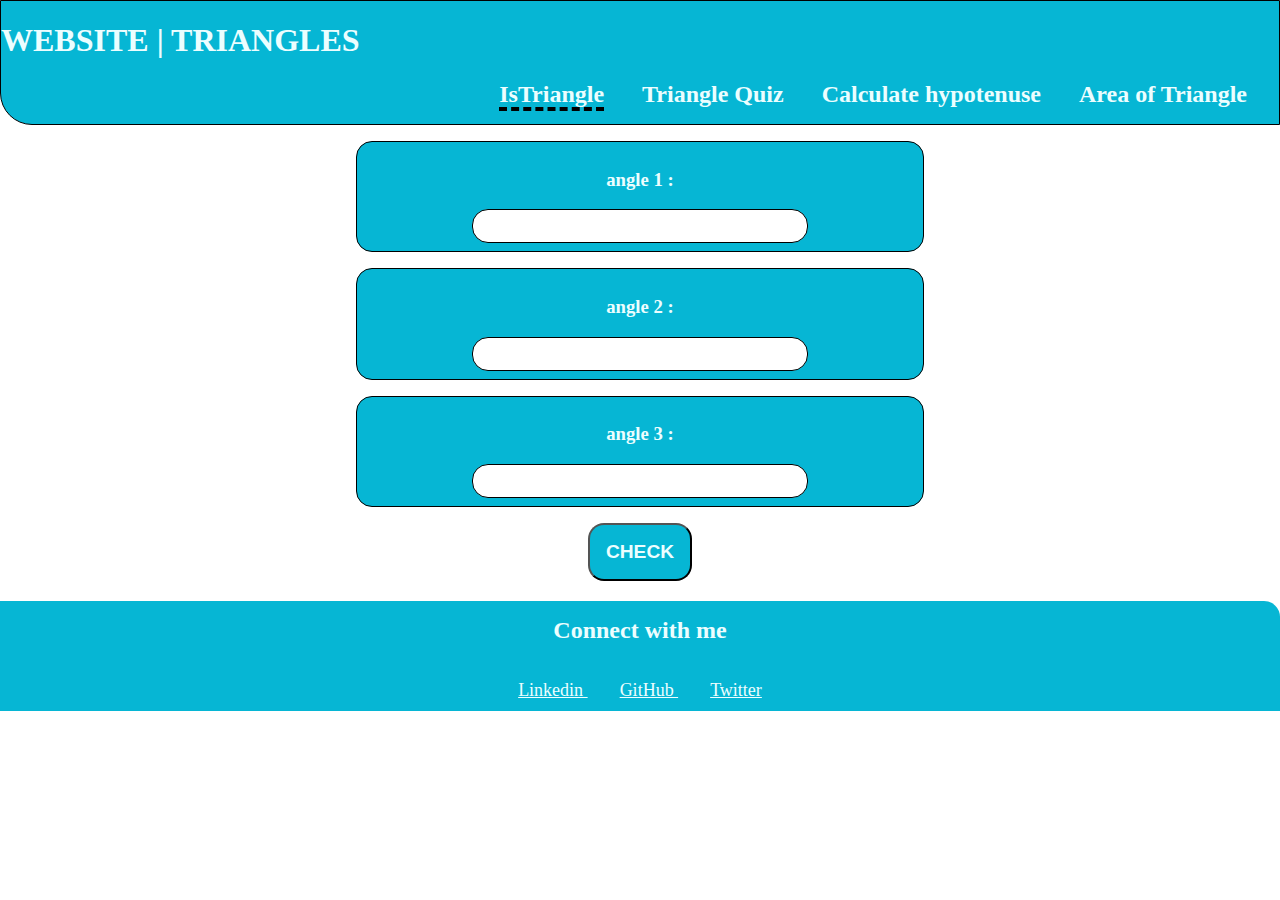
==== index.html @ b80eff70 "isTriangle" ====
<!DOCTYPE html>
<html lang="en">
  <head>
    <meta charset="UTF-8" />
    <meta http-equiv="X-UA-Compatible" content="IE=edge" />
    <meta name="viewport" content="width=device-width, initial-scale=1.0" />
    <title>Challenge | Triangle</title>
    <link rel="stylesheet" href="./lib/style.css" />
  </head>
  <body>
    <!-- navigation -->
    <nav class="navigation">
      <h1 class="navigationHeading">WEBSITE | TRIANGLES</h1>
      <ul class="navigationBtns">
        <li class="navigationPill">
          <h2 style="display: inline;"><a href="/index.html" class="link link-active">IsTriangle</a>
          </h2>
        </li>
        <li class="navigationPill">
            <h2 style="display: inline;"><a href="/lib/pages/tirangleQuiz.html" class="link">Triangle Quiz</a>
            </h2>
        </li>
        <li class="navigationPill">
            <h2 style="display: inline;"><a href="/lib/pages/calculateHypotenuse.html" class="link">Calculate hypotenuse</a>
            </h2>
        </li>
        <li class="navigationPill">
            <h2 style="display: inline;"><a href="/lib/pages/areaOfTriangle.html" class="link">Area of Triangle</a>
            </h2>
        </li>
      </ul>
    </nav>

    <!-- Content -->
    
    <div class="container container-center content-isTriangle">
        <div class="isTriangleInput">
            <h3>angle 1 :</h3>
            <input type="number"></input>
        </div>
        <div class="isTriangleInput">
            <h3>angle 2 :</h3>
            <input type="number"></input>
        </div>
        <div class="isTriangleInput">
            <h3>angle 3 :</h3>
            <input type="number"></input>
        </div>

        <button class="btnSubmit link link-primary">CHECK</button>
    </div>

    <!-- footer -->
    <footer>
        <h2>Connect with me</h2>
        <ul class="non-bullet connect-btns container container-center">
            <li class="bullet-inline connect-pills">
                <a href="https://www.linkedin.com/in/mohitbehlaggressify/" class="link ">
                    Linkedin
                </a>
            </li>
            <li class="bullet-inline connect-pills">
                <a href="https://github.com/MohitBehl" class="link ">
                    GitHub
                </a>
            </li>
            <li class="bullet-inline connect-pills">
                <a href="https://twitter.com/aggressify" class="link ">
                    Twitter
                </a>
            </li>
        </ul>
    </footer>

    <script src="/lib/scripts/isTriangle.js"></script>
  </body>
</html>
---- lib/style.css ----
:root{
    --primary-color : #06b6d4;
    --white-color : #ecfeff
}
body{
    margin: 0px;
    padding: 0px;
}
.container{
    padding-left: 1rem;
    padding-right: 1rem;
}
.container-center{
    max-width: 600px;
    margin: auto;
}

/* links */
.link{
    cursor: pointer;
    color: var(--white-color);
    text-decoration: none;
}
.link-active{
    border-bottom: 0.3rem solid black;
    border-bottom-style: dashed;
}
.link-primary{
    background-color: var(--primary-color);
    border-radius: 1rem;
    padding: 1rem;
    width: fit-content;
    color: var(--white-color);
    font-size: larger;
    font-weight: bold;
}
/* list */
.bullet-inline{
    display: inline;
}
.non-bullet{
    list-style-type: none;
}

/* navigation */
.navigation{
    display: block;
    border: 1px solid black;
    background-color: var(--primary-color);
    border-bottom-left-radius: 2rem;
}
.navigationHeading{
    color: var(--white-color);
}
.navigationPill{
    display: inline;
    color: var(--white-color);
    width: auto;
    padding: 1rem;
}
.navigationBtns{
    text-align: right;
    margin-right: 1rem;
}

/* content : isTriangle */
.content-isTriangle{
      text-align: center;  
}
.isTriangleInput{
    padding: 0.5rem;
    border: 1px solid black;
    margin: 1rem;
    border-radius: 1rem;
    background-color: var(--primary-color);
    color: var(--white-color);
}
.isTriangleInput input{
    border: 1px solid black;
    border-radius: 1rem;
    width: 60%;
    height: 30px;
}

/* footer */
footer{
    display: block;
    background-color: var(--primary-color);
    width: 100%;
    border-top-right-radius: 1rem;
    color: var(--white-color);
    height: auto;
    padding-bottom: 10px;
}
footer h2{
    text-align: center;
    padding: 1rem;
}
.connect-pills{
    font-size: large;
    text-decoration: underline;
    padding: 1rem;
}
.connect-btns{
    display: block;
    text-align: center;
}
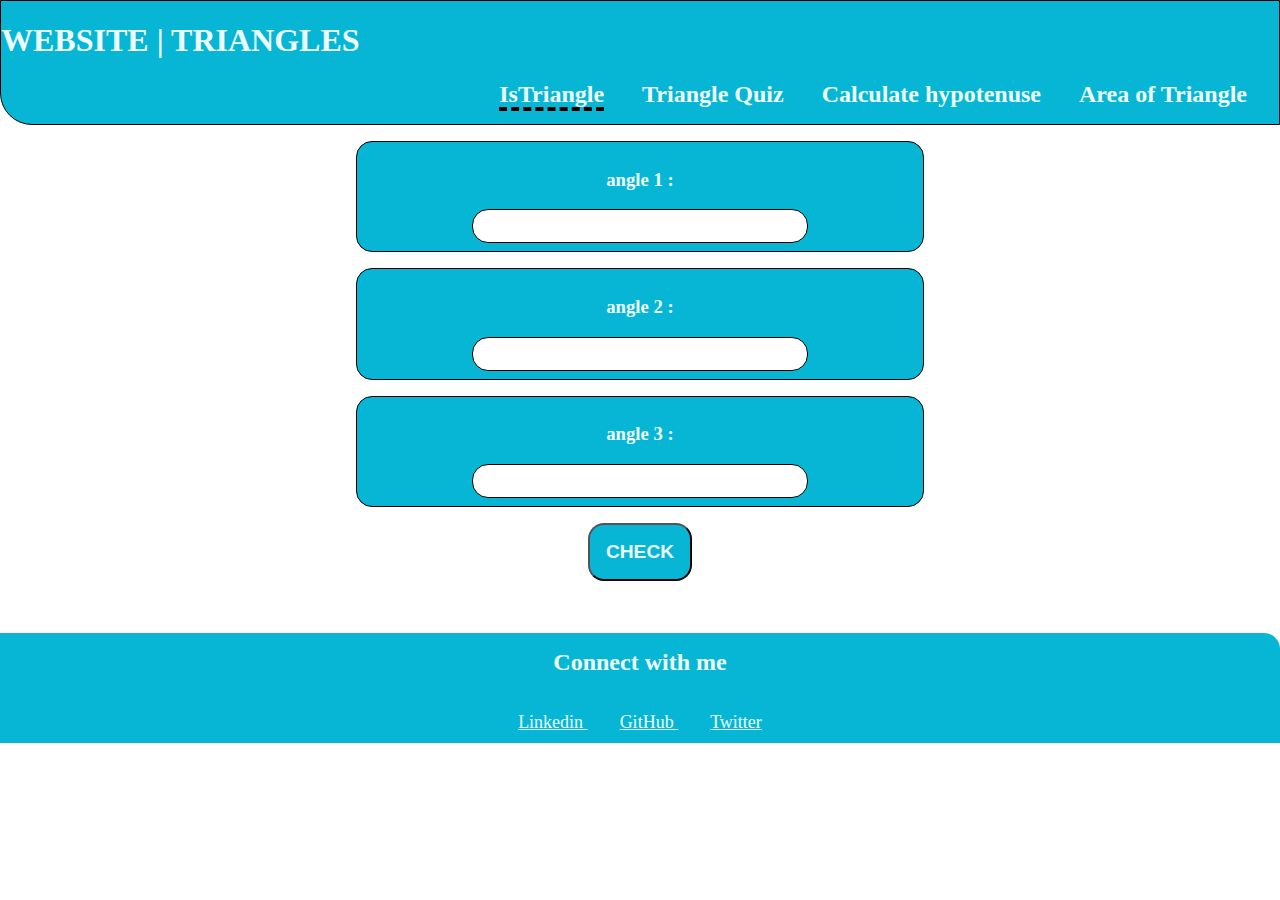
==== commit 569a7d32: "fix" ====
--- a/index.html
+++ b/index.html
@@ -36,20 +36,21 @@
     <div class="container container-center content-isTriangle">
         <div class="isTriangleInput">
             <h3>angle 1 :</h3>
-            <input type="number"></input>
+            <input type="number" class="input"></input>
         </div>
         <div class="isTriangleInput">
             <h3>angle 2 :</h3>
-            <input type="number"></input>
+            <input type="number" class="input"></input>
         </div>
         <div class="isTriangleInput">
             <h3>angle 3 :</h3>
-            <input type="number"></input>
+            <input type="number" class="input"></input>
         </div>
 
-        <button class="btnSubmit link link-primary">CHECK</button>
+        <button class="btnSubmit link link-primary" id="btnSubmit">CHECK</button>
     </div>
 
+    <div class="container container-center" id="output"></div>
     <!-- footer -->
     <footer>
         <h2>Connect with me</h2>
--- a/lib/style.css
+++ b/lib/style.css
@@ -1,107 +1,114 @@
-:root{
-    --primary-color : #06b6d4;
-    --white-color : #ecfeff
+:root {
+  --primary-color: #06b6d4;
+  --white-color: #ecfeff;
 }
-body{
-    margin: 0px;
-    padding: 0px;
+body {
+  margin: 0px;
+  padding: 0px;
 }
-.container{
-    padding-left: 1rem;
-    padding-right: 1rem;
+.container {
+  padding-left: 1rem;
+  padding-right: 1rem;
 }
-.container-center{
-    max-width: 600px;
-    margin: auto;
+.container-center {
+  max-width: 600px;
+  margin: auto;
 }
 
 /* links */
-.link{
-    cursor: pointer;
-    color: var(--white-color);
-    text-decoration: none;
+.link {
+  cursor: pointer;
+  color: var(--white-color);
+  text-decoration: none;
 }
-.link-active{
-    border-bottom: 0.3rem solid black;
-    border-bottom-style: dashed;
+.link-active {
+  border-bottom: 0.3rem solid black;
+  border-bottom-style: dashed;
 }
-.link-primary{
-    background-color: var(--primary-color);
-    border-radius: 1rem;
-    padding: 1rem;
-    width: fit-content;
-    color: var(--white-color);
-    font-size: larger;
-    font-weight: bold;
+.link-primary {
+  background-color: var(--primary-color);
+  border-radius: 1rem;
+  padding: 1rem;
+  width: fit-content;
+  color: var(--white-color);
+  font-size: larger;
+  font-weight: bold;
 }
 /* list */
-.bullet-inline{
-    display: inline;
+.bullet-inline {
+  display: inline;
 }
-.non-bullet{
-    list-style-type: none;
+.non-bullet {
+  list-style-type: none;
 }
 
 /* navigation */
-.navigation{
-    display: block;
-    border: 1px solid black;
-    background-color: var(--primary-color);
-    border-bottom-left-radius: 2rem;
+.navigation {
+  display: block;
+  border: 1px solid black;
+  background-color: var(--primary-color);
+  border-bottom-left-radius: 2rem;
 }
-.navigationHeading{
-    color: var(--white-color);
+.navigationHeading {
+  color: var(--white-color);
 }
-.navigationPill{
-    display: inline;
-    color: var(--white-color);
-    width: auto;
-    padding: 1rem;
+.navigationPill {
+  display: inline;
+  color: var(--white-color);
+  width: auto;
+  padding: 1rem;
 }
-.navigationBtns{
-    text-align: right;
-    margin-right: 1rem;
+.navigationBtns {
+  text-align: right;
+  margin-right: 1rem;
 }
 
 /* content : isTriangle */
-.content-isTriangle{
-      text-align: center;  
+.content-isTriangle {
+  text-align: center;
 }
-.isTriangleInput{
-    padding: 0.5rem;
-    border: 1px solid black;
-    margin: 1rem;
-    border-radius: 1rem;
-    background-color: var(--primary-color);
-    color: var(--white-color);
+.isTriangleInput {
+  padding: 0.5rem;
+  border: 1px solid black;
+  margin: 1rem;
+  border-radius: 1rem;
+  background-color: var(--primary-color);
+  color: var(--white-color);
 }
-.isTriangleInput input{
-    border: 1px solid black;
-    border-radius: 1rem;
-    width: 60%;
-    height: 30px;
+.isTriangleInput input {
+  border: 1px solid black;
+  border-radius: 1rem;
+  width: 60%;
+  height: 30px;
 }
 
 /* footer */
-footer{
-    display: block;
-    background-color: var(--primary-color);
-    width: 100%;
-    border-top-right-radius: 1rem;
-    color: var(--white-color);
-    height: auto;
-    padding-bottom: 10px;
+footer {
+  display: block;
+  background-color: var(--primary-color);
+  width: 100%;
+  border-top-right-radius: 1rem;
+  color: var(--white-color);
+  height: auto;
+  padding-bottom: 10px;
 }
-footer h2{
-    text-align: center;
-    padding: 1rem;
+footer h2 {
+  text-align: center;
+  padding: 1rem;
 }
-.connect-pills{
-    font-size: large;
-    text-decoration: underline;
-    padding: 1rem;
+.connect-pills {
+  font-size: large;
+  text-decoration: underline;
+  padding: 1rem;
 }
-.connect-btns{
-    display: block;
-    text-align: center;
-}+.connect-btns {
+  display: block;
+  text-align: center;
+}
+
+/* output */
+#output {
+  text-align: center;
+  padding: 1rem;
+  font-size: 2rem;
+}
